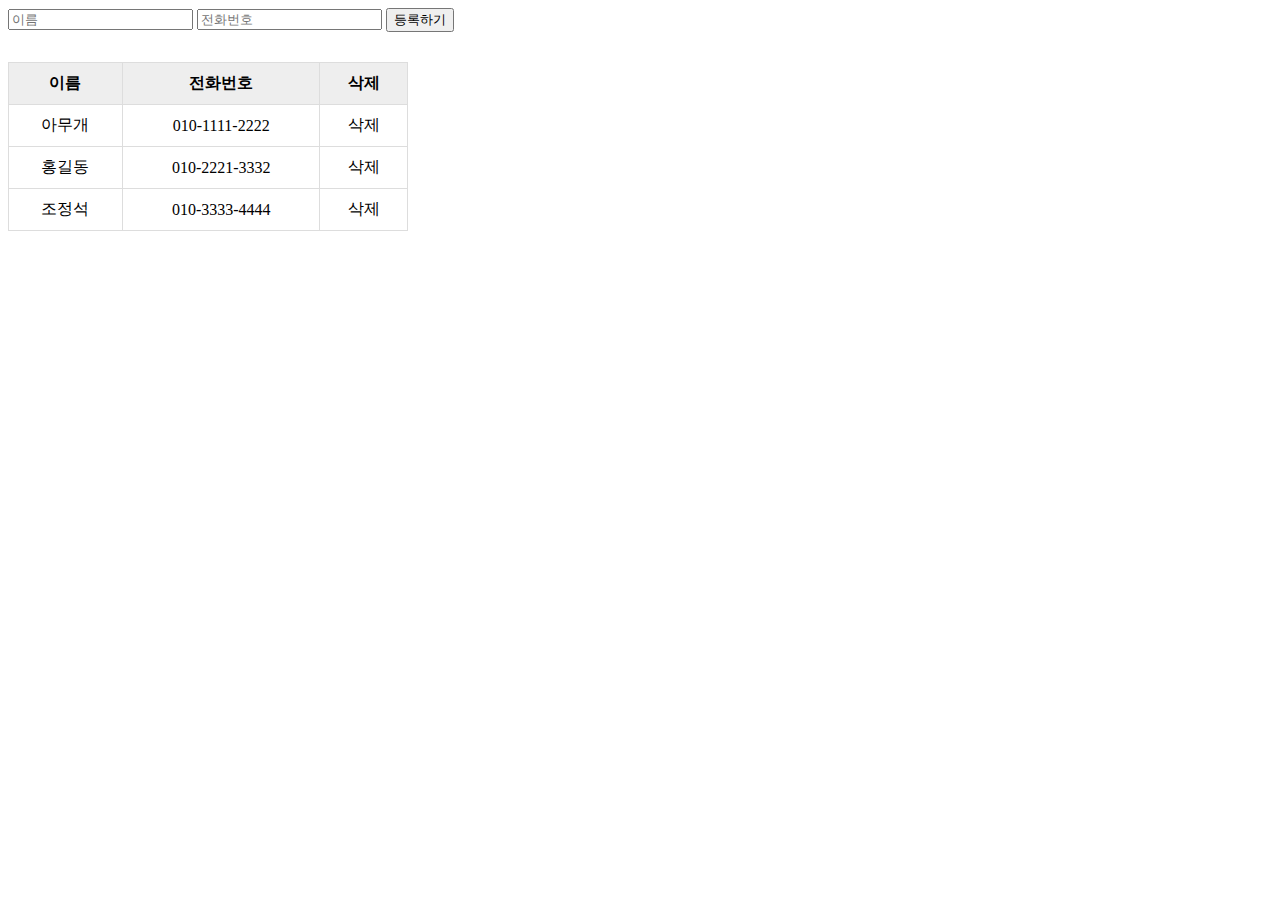
==== part-28/index.html @ a880e594 "전화번호부" ====
<!DOCTYPE html>
<html>
    <head>
        <meta charset="utf-8" />
        <title>Developer</title>
        <link rel="stylesheet" href="stylesheets/style.css" />
    </head>
    <body>
        
        <!-- 
            데이터 동적 처리 -> AJAX
            전화번호부
            이름
            전화번호

         -->
        <!-- <div class="container"></div> -->

        <!-- <input type="text" class="number" />
        <button class="ok">추가하기</button>
        <div class="wrapper">
            <div class="menu">정적추가 데이터</div>
        </div> -->

        <input type="text" class="name" placeholder="이름"/>
        <input type="text" class="phone" placeholder="전화번호"/>
        <button class="add">등록하기</button>

        <div class="list">
            <table>
                <thead>
                    <tr>
                        <th>이름</th>
                        <th>전화번호</th>
                        <th>삭제</th>
                    </tr>
                </thead>
                <tbody>
                   
                </tbody>

            </table>
        </div>
        <script src="javascripts/jquery-3.4.1.min.js"></script>
        <script src="javascripts/data.js"></script>
        <script src="javascripts/script.js"></script>

    </body>
</html>
---- part-28/stylesheets/style.css ----
table {
    width: 400px;
    border-collapse: collapse;
    margin-top: 30px;
}
th, td{
    border : 1px solid #ddd;
    padding: 10px;
    text-align: center;
}
th{
    background-color: #eee;
}
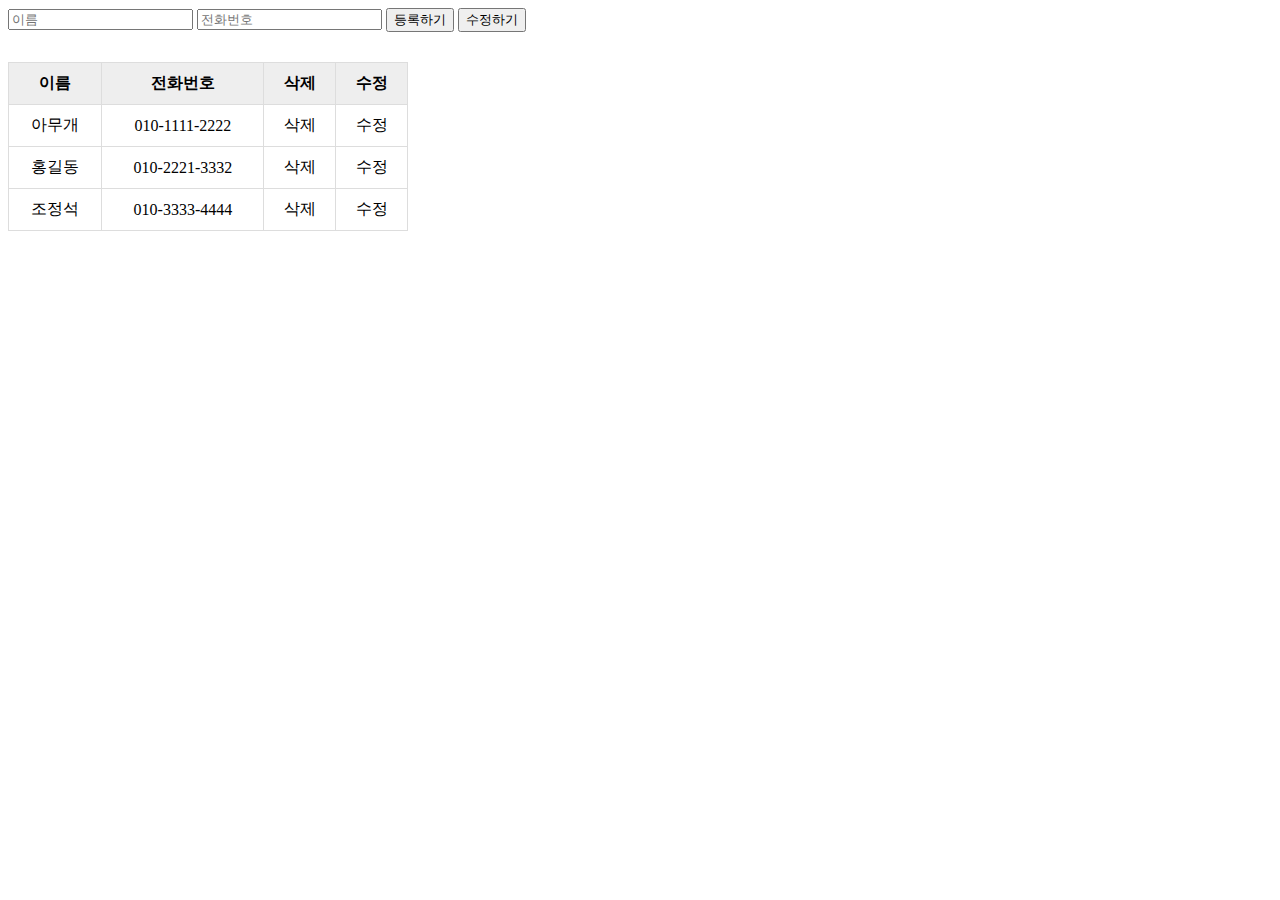
==== commit 656d1c8e: "전화번호부" ====
--- a/part-28/index.html
+++ b/part-28/index.html
@@ -25,6 +25,7 @@
         <input type="text" class="name" placeholder="이름"/>
         <input type="text" class="phone" placeholder="전화번호"/>
         <button class="add">등록하기</button>
+        <button class="update">수정하기</button>
 
         <div class="list">
             <table>
@@ -33,6 +34,7 @@
                         <th>이름</th>
                         <th>전화번호</th>
                         <th>삭제</th>
+                        <th>수정</th>
                     </tr>
                 </thead>
                 <tbody>
--- a/part-28/stylesheets/style.css
+++ b/part-28/stylesheets/style.css
@@ -7,6 +7,7 @@
     border : 1px solid #ddd;
     padding: 10px;
     text-align: center;
+    cursor: pointer;
 }
 th{
     background-color: #eee;
